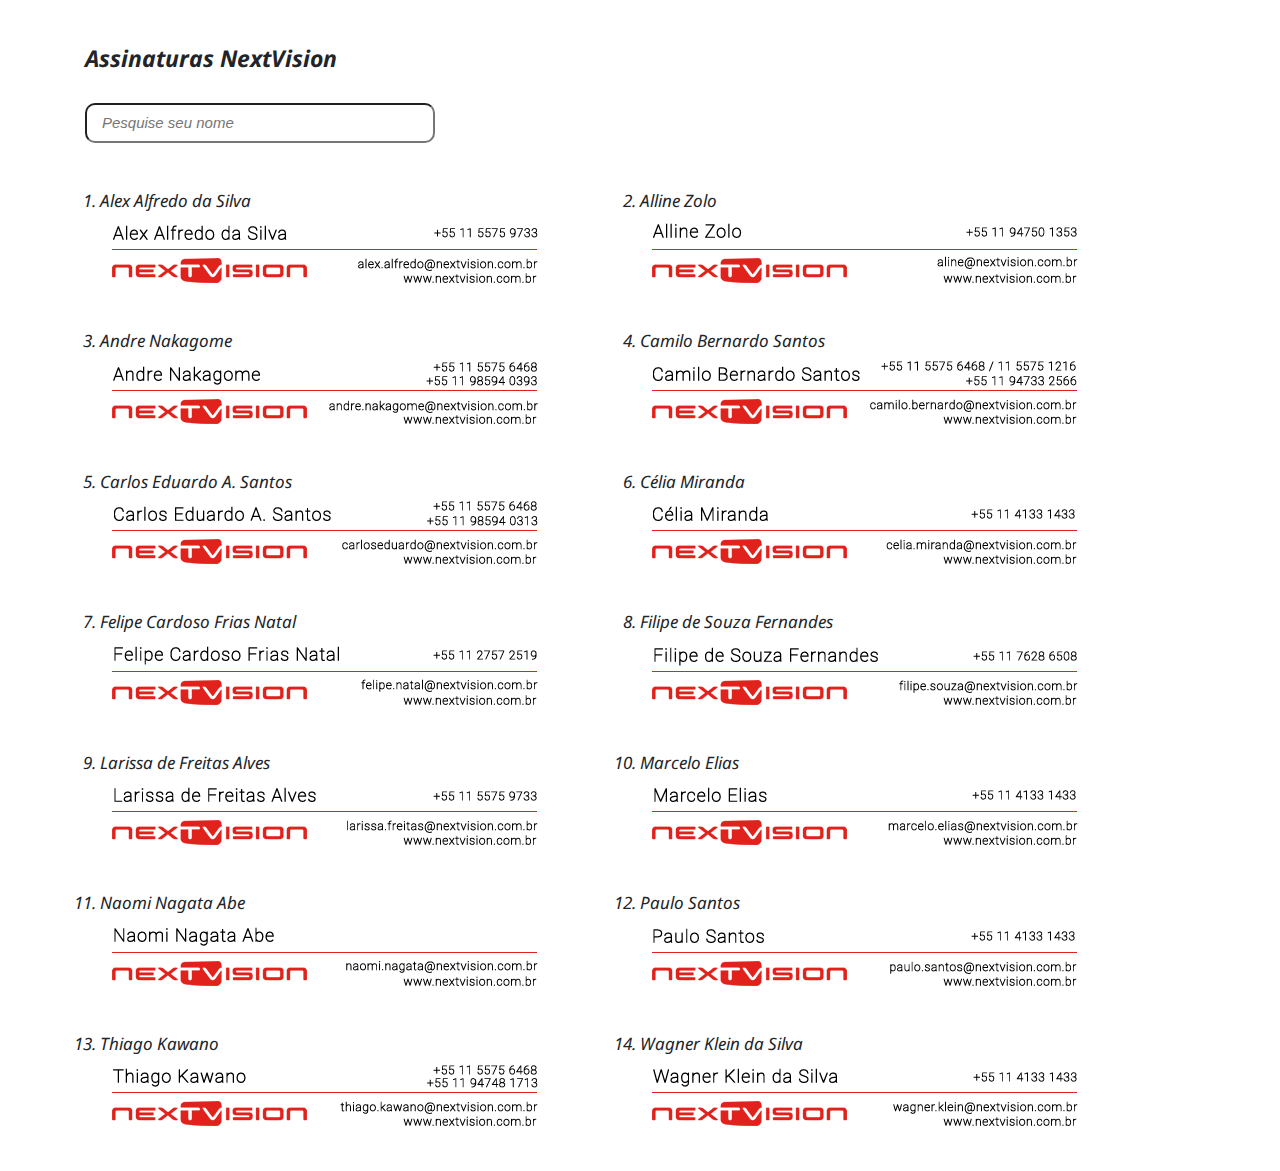
==== index.html @ 08793ace "First commit" ====
<!DOCTYPE html>
<html lang="en">

<head>
  <title>Logos NextVision</title>
  <meta charset="UTF-8">
  <meta name="viewport" content="width=device-width, initial-scale=1">
  <link rel="stylesheet" href="https://www.w3schools.com/w3css/4/w3.css">
  <link href="https://fonts.googleapis.com/css2?family=Noto+Sans:wght@500&family=Playfair+Display&display=swap"
    rel="stylesheet">
  <link href="style.css" rel="stylesheet">
  <script src="./script.js"></script>
  <!-- Latest compiled and minified CSS -->
  <link rel="stylesheet" href="https://cdn.jsdelivr.net/npm/bootstrap@4.6.1/dist/css/bootstrap.min.css">

  <!-- jQuery library -->
  <script src="https://cdn.jsdelivr.net/npm/jquery@3.6.0/dist/jquery.slim.min.js"></script>

  <!-- Popper JS -->
  <script src="https://cdn.jsdelivr.net/npm/popper.js@1.16.1/dist/umd/popper.min.js"></script>

  <!-- Latest compiled JavaScript -->
  <script src="https://cdn.jsdelivr.net/npm/bootstrap@4.6.1/dist/js/bootstrap.bundle.min.js"></script>
</head>

<body>

  <header class="header container pt-5">
    <h5 class="titulo font-weight-bold">Assinaturas NextVision</h5>
  </header>

  <div class="container pt-4">
    <input id="pesquisar" onkeyup="pesquisar_nome()" type="text" name="search" placeholder="Pesquise seu nome">
  </div>

  <div class="w3-row-padding container pt-3">

    <ol id='list-item' class="row  container pt-3">

      <div class="col-sm-12 col-md-12 col-lg-6 container pt-3">
        <li class="logo-nome">Alex Alfredo da Silva
          <img src="png/Alfredo2.png" alt="" class="logo-image">
        </li>
      </div>
      <div class="col-sm-12 col-md-12 col-lg-6 container pt-3">
        <li class="logo-nome">Alline Zolo
          <img src="png/AllineZolo2.png" alt="" class="logo-image">
        </li>
      </div>
      <div class="col-sm-12 col-md-12 col-lg-6 container pt-3">
        <li class="logo-nome">Andre Nakagome
          <img src="png/AndreNakagome2.png" alt="" class="logo-image">
        </li>
      </div>
      <div class="col-sm-12 col-md-12 col-lg-6 container pt-3">
        <li class="logo-nome">Camilo Bernardo Santos
          <img src="png/CamiloBernardo2.png" alt="" class="logo-image">
        </li>
      </div>
      <div class="col-sm-12 col-md-12 col-lg-6 container pt-3">
        <li class="logo-nome">Carlos Eduardo A. Santos
          <img src="png/CarlosEduardo2.png" alt="" class="logo-image">
        </li>
      </div>
      <div class="col-sm-12 col-md-12 col-lg-6 container pt-3">
        <li class="logo-nome">Célia Miranda
          <img src="png/CeliaMiranda2.png" alt="" class="logo-image">
        </li>
      </div>
      <div class="col-sm-12 col-md-12 col-lg-6 container pt-3">
        <li class="logo-nome">Felipe Cardoso Frias Natal
          <img src="png/FelipeNatal2.png" alt="" class="logo-image">
        </li>
      </div>
      <div class="col-sm-12 col-md-12 col-lg-6 container pt-3">
        <li class="logo-nome">Filipe de Souza Fernandes
          <img src="png/FilipeSouza2.png" alt="" class="logo-image">
        </li>
      </div>
      <div class="col-sm-12 col-md-12 col-lg-6 container pt-3">
        <li class="logo-nome">Larissa de Freitas Alves
          <img src="png/LarissaFreitas2.png" alt="" class="logo-image">
        </li>
      </div>
      <div class="col-sm-12 col-md-12 col-lg-6 container pt-3">
        <li class="logo-nome">Marcelo Elias
          <img src="png/MarceloElias2.png" alt="" class="logo-image">
        </li>
      </div>
      <div class="col-sm-12 col-md-12 col-lg-6 container pt-3">
        <li class="logo-nome">Naomi Nagata Abe
          <img src="png/NaomiNagata2.png" alt="" class="logo-image">
        </li>
      </div>
      <div class="col-sm-12 col-md-12 col-lg-6 container pt-3">
        <li class="logo-nome">Paulo Santos
          <img src="png/PauloSantos2.png" alt="" class="logo-image">
        </li>
      </div>
      <div class="col-sm-12 col-md-12 col-lg-6 container pt-3">
        <li class="logo-nome">Thiago Kawano
          <img src="png/ThiagoKawano2.png" alt="" class="logo-image">
        </li>
      </div>
      <div class="col-sm-12 col-md-12 col-lg-6 container pt-3">
        <li class="logo-nome">Wagner Klein da Silva
          <img src="png/WagnerKlein2.png" alt="" class="logo-image">
        </li>
      </div>

    </ol>

  </div>

</body>

</html>
---- style.css ----
.titulo{
  font-family: 'Noto Sans', sans-serif;
  font-size: 23px;
  font-style: italic;
}

#pesquisar{
  padding:15px;
  border-radius: 10px;
  height: 40px;
  width: 350px;
  font-style: italic;
}

#list-item{
  font-size: 17px;
}

.logo-nome{
  font-family: 'Noto Sans', sans-serif;
  width: 300px;
  font-style: italic;
}

.logo-image{
  margin-bottom: 20px;
}
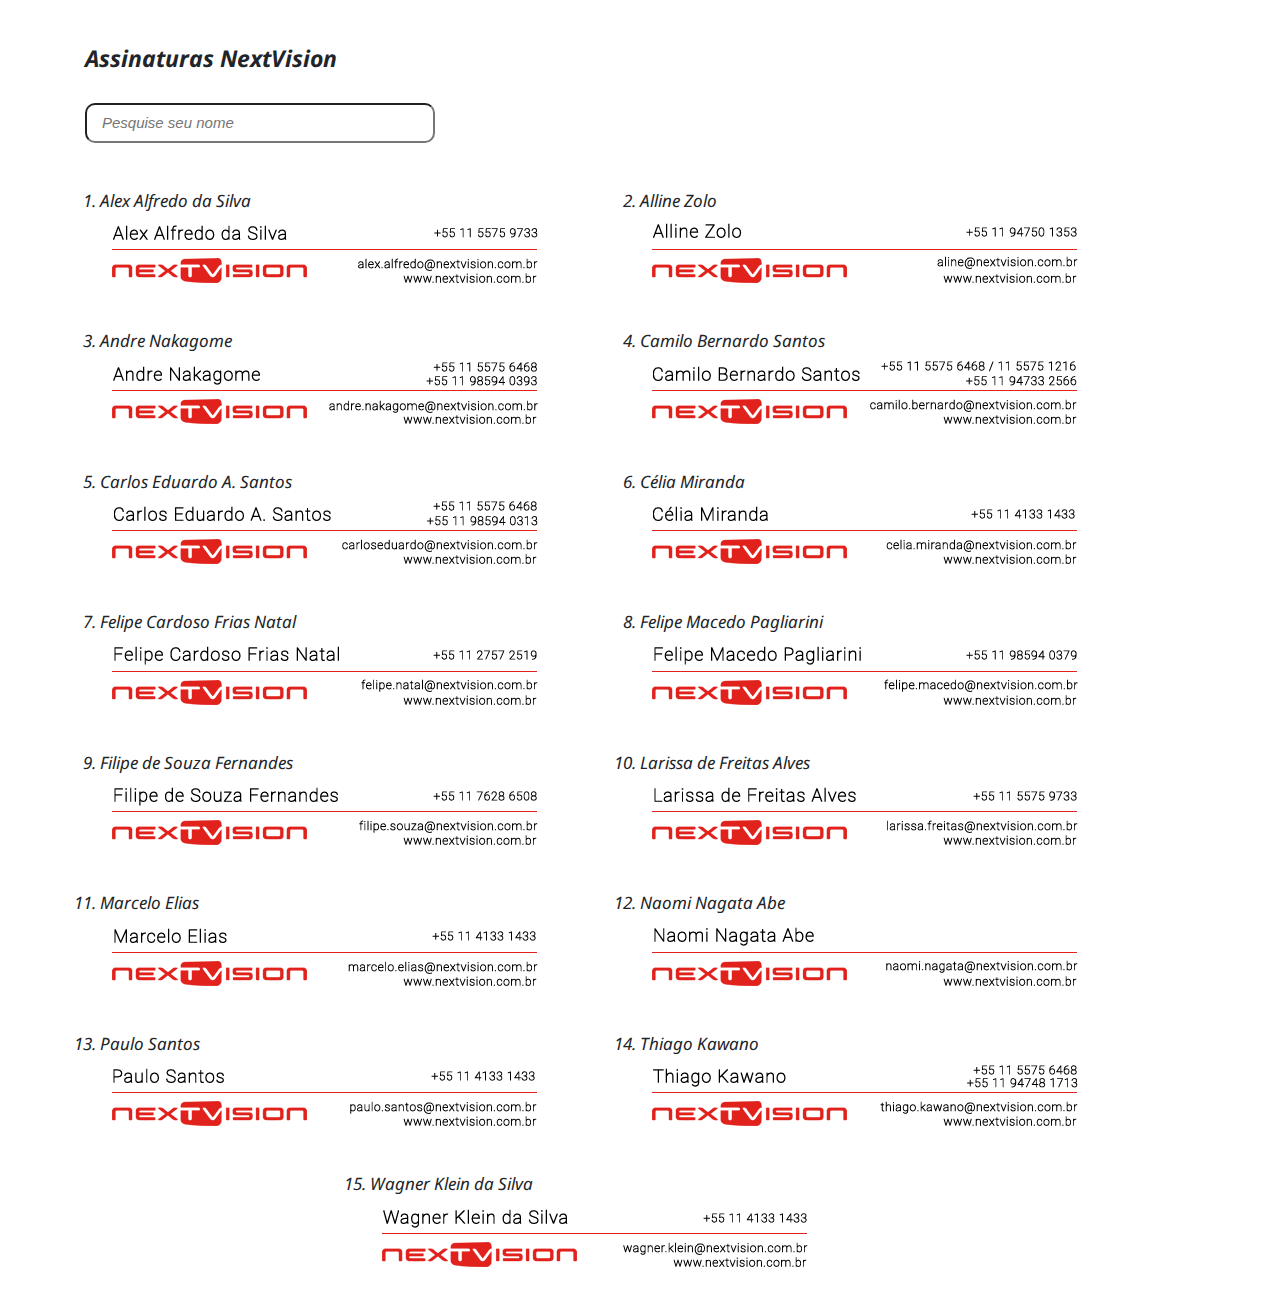
==== commit 28868ce8: "Update index.html" ====
--- a/index.html
+++ b/index.html
@@ -73,6 +73,11 @@
         </li>
       </div>
       <div class="col-sm-12 col-md-12 col-lg-6 container pt-3">
+        <li class="logo-nome">Felipe Macedo Pagliarini
+          <img src="png/FelipeMacedo2.png" alt="" class="logo-image">
+        </li>
+      </div>
+      <div class="col-sm-12 col-md-12 col-lg-6 container pt-3">
         <li class="logo-nome">Filipe de Souza Fernandes
           <img src="png/FilipeSouza2.png" alt="" class="logo-image">
         </li>
@@ -114,4 +119,4 @@
 
 </body>
 
-</html>+</html>
